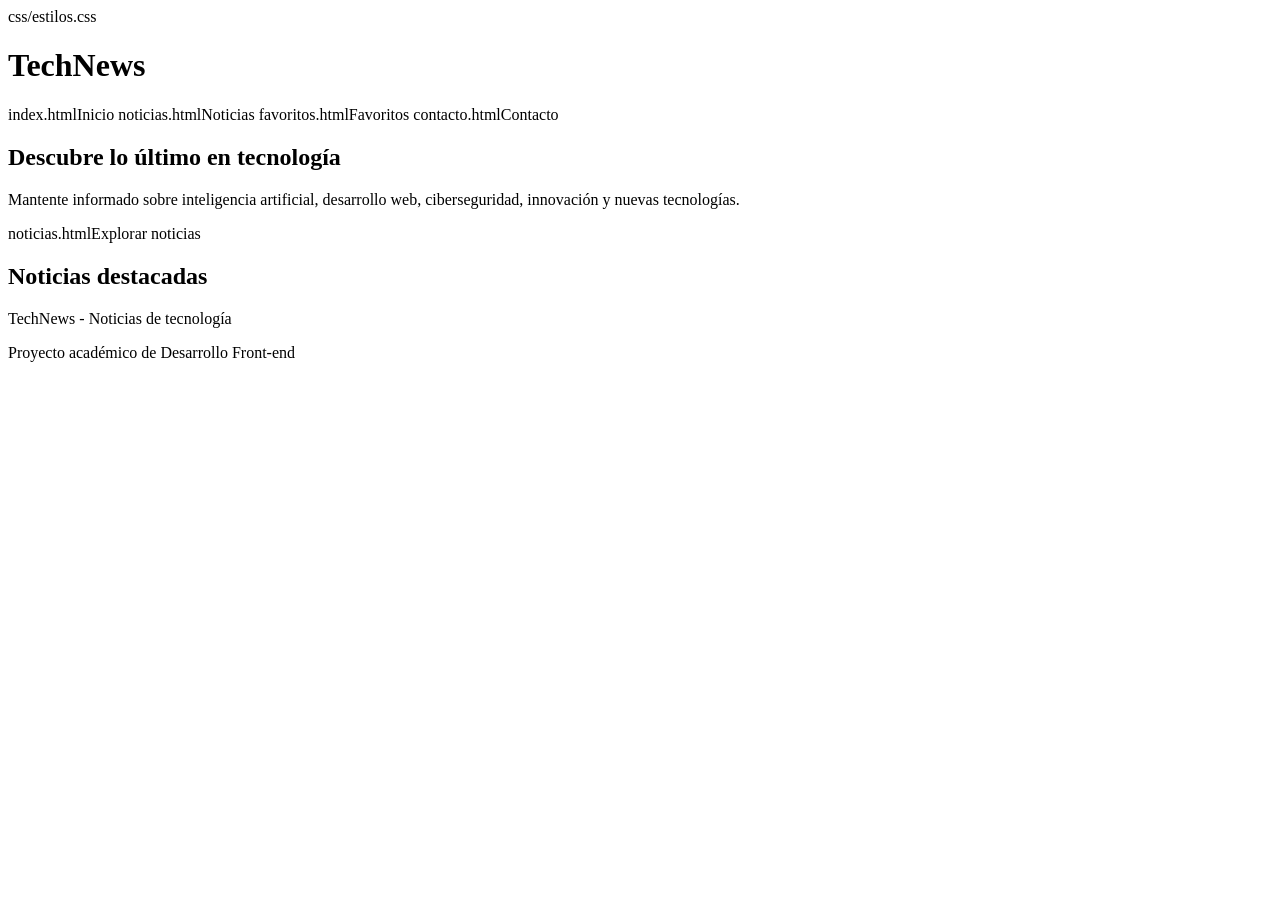
==== index.html @ 50a9234f "Crear página principal de TechNews" ====
<!DOCTYPE html>
<html lang="es">

<head>
    <meta charset="UTF-8">
    <meta name="viewport" content="width=device-width, initial-scale=1.0">
    <title>TechNews</title>

    css/estilos.css
</head>

<body>

    <header>
        <h1>TechNews</h1>

        <nav>
            index.htmlInicio</a>
            noticias.htmlNoticias</a>
            favoritos.htmlFavoritos</a>
            contacto.htmlContacto</a>
        </nav>
    </header>

    <main>

        <section>
            <h2>Descubre lo último en tecnología</h2>

            <p>
                Mantente informado sobre inteligencia artificial,
                desarrollo web, ciberseguridad, innovación y
                nuevas tecnologías.
            </p>

            noticias.htmlExplorar noticias</a>
        </section>

        <section>
            <h2>Noticias destacadas</h2>

            <div id="noticias-destacadas"></div>
        </section>

    </main>

    <footer>
        <p>TechNews - Noticias de tecnología</p>
        <p>Proyecto académico de Desarrollo Front-end</p>
    </footer>

</body>

</html>
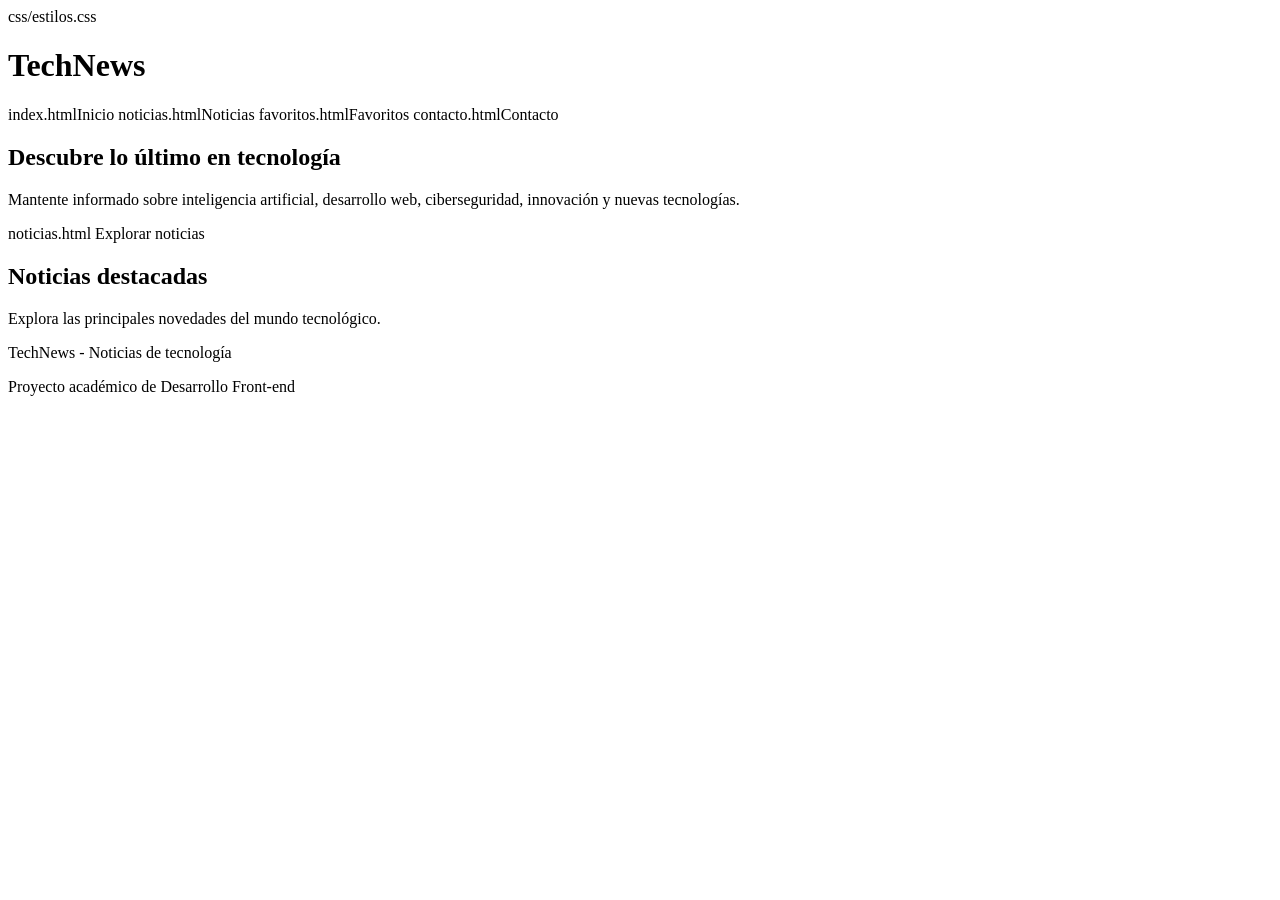
==== commit 56ec15cc: "Enhance index.html with new section classes and content Added class to bienvenida section and improv" ====
--- a/index.html
+++ b/index.html
@@ -4,6 +4,7 @@
 <head>
     <meta charset="UTF-8">
     <meta name="viewport" content="width=device-width, initial-scale=1.0">
+
     <title>TechNews</title>
 
     css/estilos.css
@@ -24,22 +25,31 @@
 
     <main>
 
-        <section>
+        <section class="bienvenida">
+
             <h2>Descubre lo último en tecnología</h2>
 
             <p>
                 Mantente informado sobre inteligencia artificial,
-                desarrollo web, ciberseguridad, innovación y
-                nuevas tecnologías.
+                desarrollo web, ciberseguridad, innovación y nuevas tecnologías.
             </p>
 
-            noticias.htmlExplorar noticias</a>
+            noticias.html
+                Explorar noticias
+            </a>
+
         </section>
 
         <section>
+
             <h2>Noticias destacadas</h2>
 
-            <div id="noticias-destacadas"></div>
+            <div id="noticias-destacadas">
+                <p>
+                    Explora las principales novedades del mundo tecnológico.
+                </p>
+            </div>
+
         </section>
 
     </main>
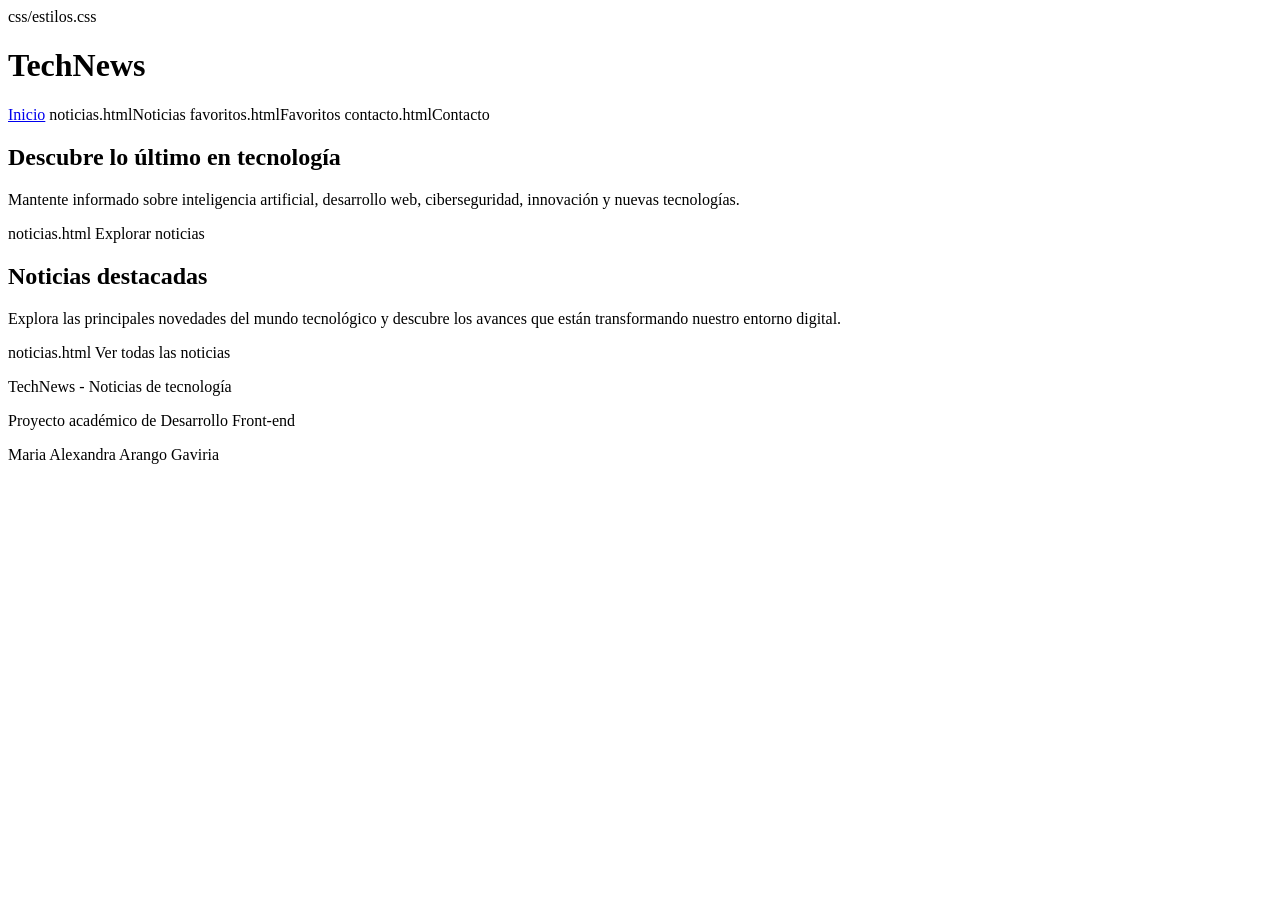
==== commit 64174ba9: "Corregir estructura completa de index.html Updated title and improved structure of the HTML file." ====
--- a/index.html
+++ b/index.html
@@ -3,9 +3,11 @@
 
 <head>
     <meta charset="UTF-8">
-    <meta name="viewport" content="width=device-width, initial-scale=1.0">
 
-    <title>TechNews</title>
+    <meta name="viewport"
+          content="width=device-width, initial-scale=1.0">
+
+    <title>TechNews | Noticias de Tecnología</title>
 
     css/estilos.css
 </head>
@@ -13,15 +15,18 @@
 <body>
 
     <header>
+
         <h1>TechNews</h1>
 
         <nav>
-            index.htmlInicio</a>
+            <a href="index.html">Inicio</a>
             noticias.htmlNoticias</a>
             favoritos.htmlFavoritos</a>
             contacto.htmlContacto</a>
         </nav>
+
     </header>
+
 
     <main>
 
@@ -31,7 +36,8 @@
 
             <p>
                 Mantente informado sobre inteligencia artificial,
-                desarrollo web, ciberseguridad, innovación y nuevas tecnologías.
+                desarrollo web, ciberseguridad, innovación y
+                nuevas tecnologías.
             </p>
 
             noticias.html
@@ -40,23 +46,40 @@
 
         </section>
 
-        <section>
+
+        <section class="destacadas">
 
             <h2>Noticias destacadas</h2>
 
-            <div id="noticias-destacadas">
-                <p>
-                    Explora las principales novedades del mundo tecnológico.
-                </p>
-            </div>
+            <p>
+                Explora las principales novedades del mundo
+                tecnológico y descubre los avances que están
+                transformando nuestro entorno digital.
+            </p>
+
+            noticias.html
+                Ver todas las noticias
+            </a>
 
         </section>
 
     </main>
 
+
     <footer>
-        <p>TechNews - Noticias de tecnología</p>
-        <p>Proyecto académico de Desarrollo Front-end</p>
+
+        <p>
+            TechNews - Noticias de tecnología
+        </p>
+
+        <p>
+            Proyecto académico de Desarrollo Front-end
+        </p>
+
+        <p>
+            Maria Alexandra Arango Gaviria
+        </p>
+
     </footer>
 
 </body>
